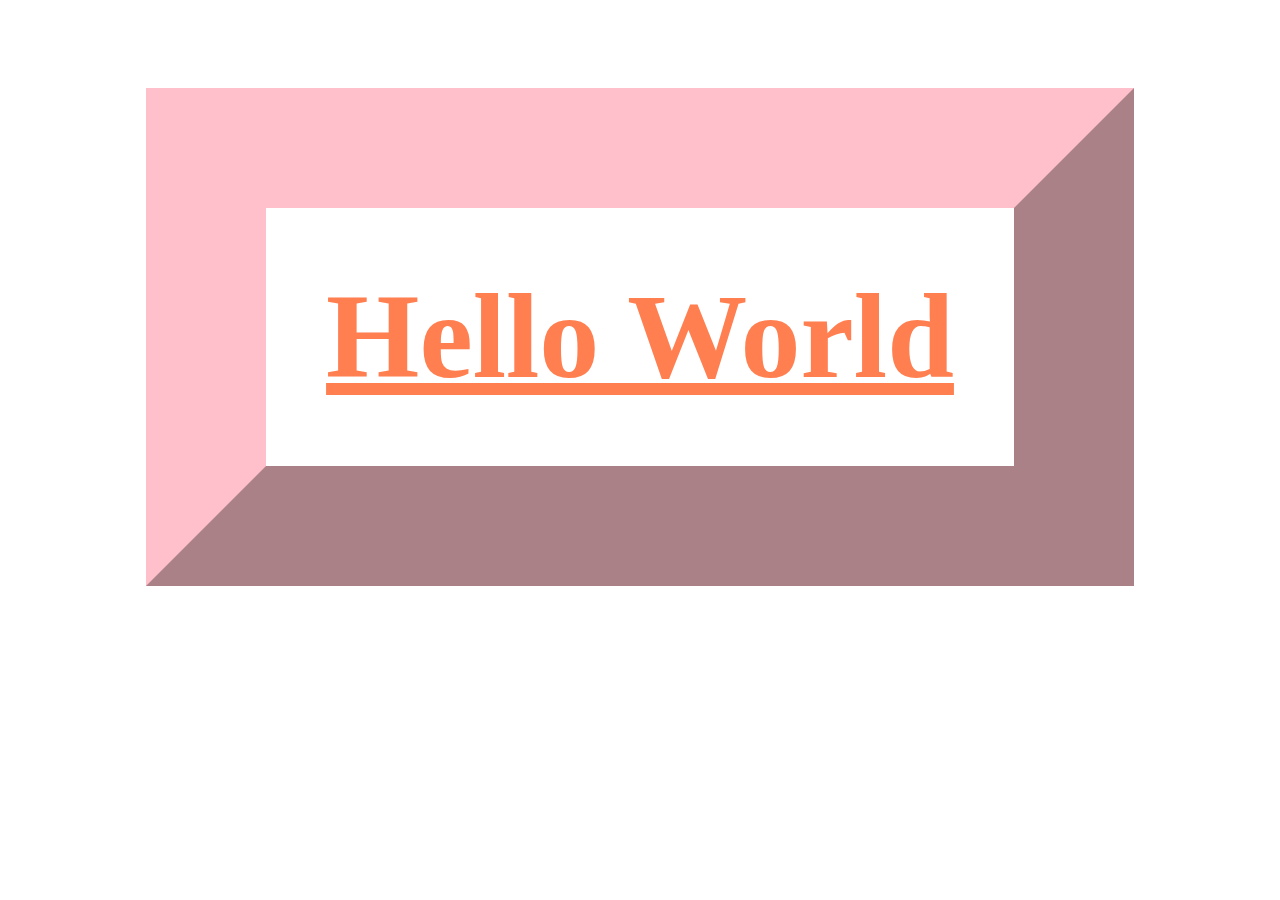
==== html/index.html @ 24b06685 "Fromage !" ====
<!DOCTYPE html>
<html lang="">

<head>
    <meta charset="utf-8">
    <meta name="viewport" content="width=device-width, initial-scale=1.0">
    <title></title>
    <link rel="stylesheet" href="../style/zboub.css">
    <script src="../scripts/zboub.js"></script>
</head>

<body>
<h1 id="patate">Hello World</h1>
</body>

</html>
---- style/zboub.css ----
#patate{
  color : coral;
  font-size: 120px;
  font-weight: bold;
  text-decoration: underline;
  font-family: Georgia;
  border: 120px outset pink;
  padding: 60px;
}

body{
  display: flex;
  align-items: center;
  justify-content: center;
}

.fromage{
  color : blue;
  font-style: italic;
  font-family: Tahoma;
  text-align: right;
}
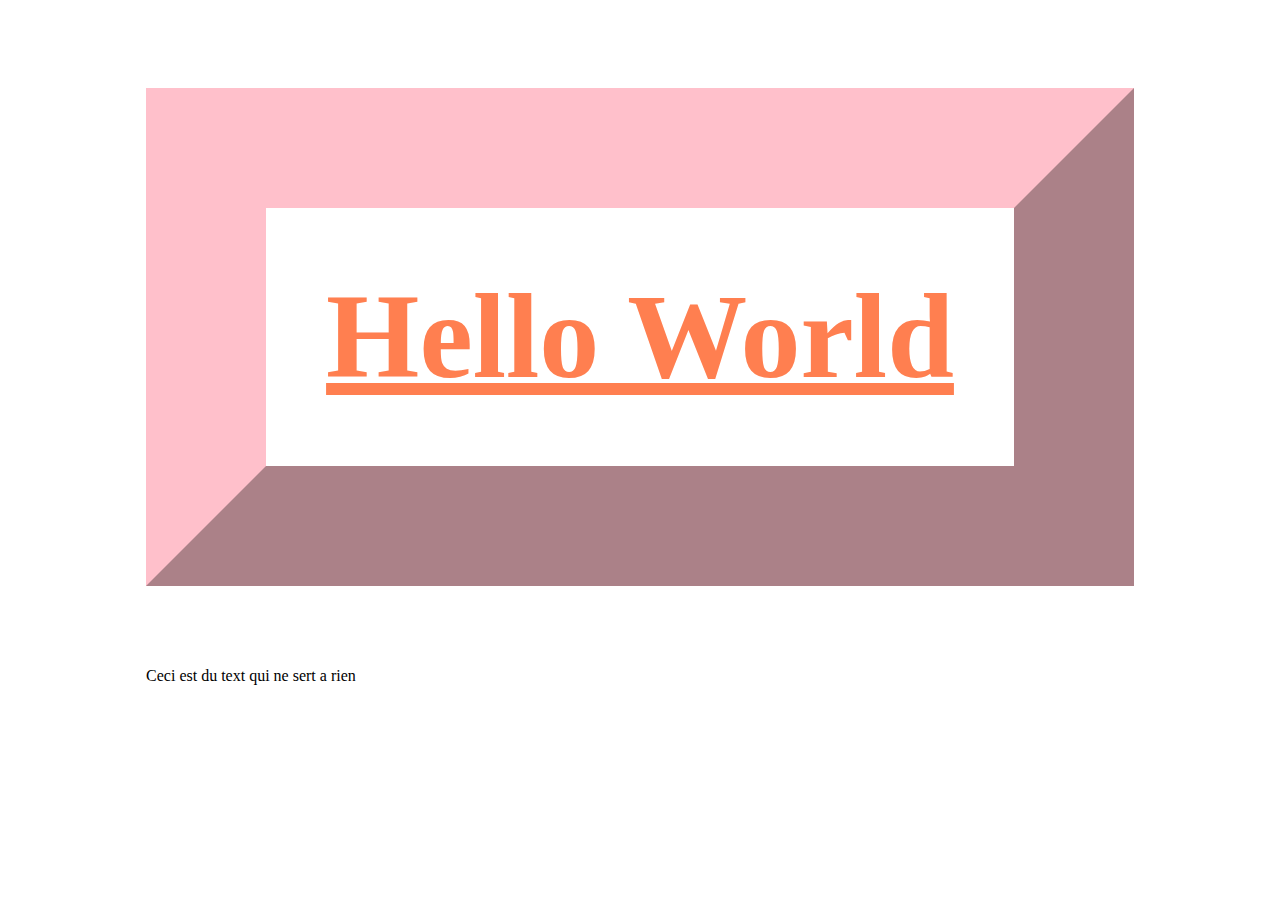
==== commit 1b2aeb3f: "Merge branch 'master' of https://github.com/Paillassou/Git-Test" ====
--- a/html/index.html
+++ b/html/index.html
@@ -10,7 +10,10 @@
 </head>
 
 <body>
-<h1 id="patate">Hello World</h1>
+    <section>
+        <h1 id="patate">Hello World</h1>
+        <p id="description">Ceci est du text qui ne sert a rien</p>
+    </section>
 </body>
 
 </html>
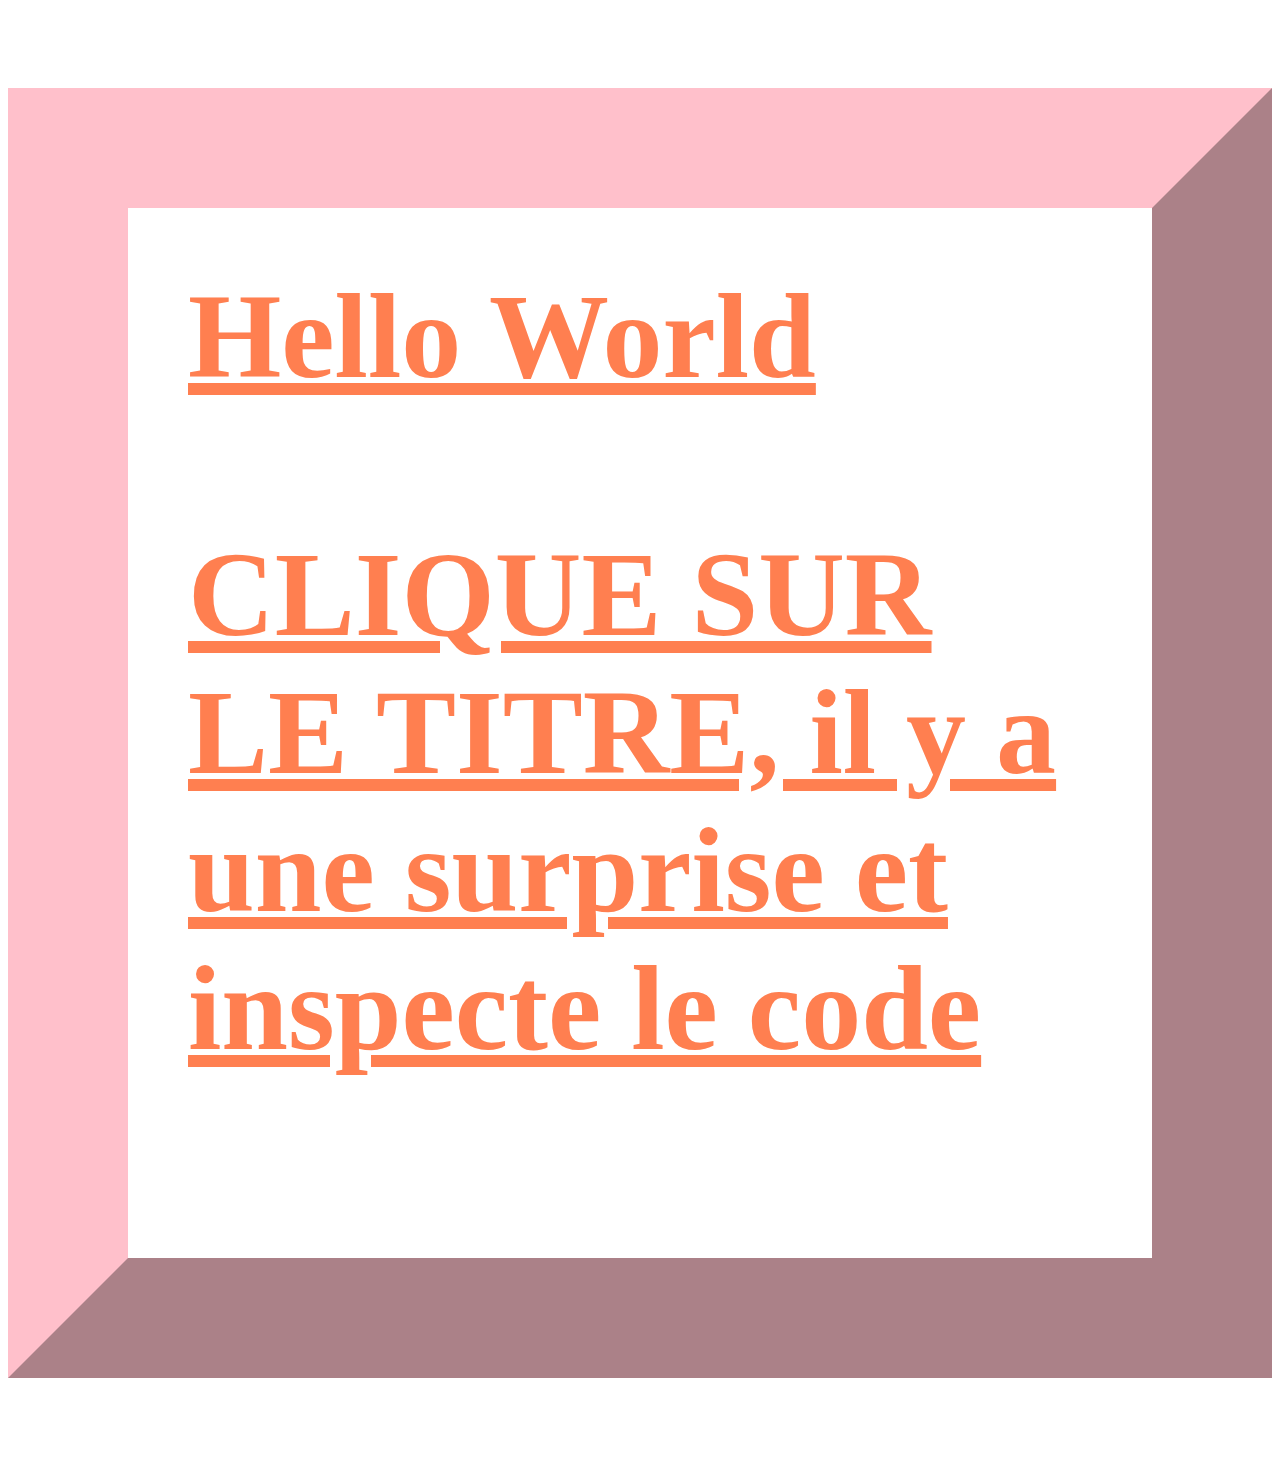
==== commit 62a7f621: "salut j'ajoute le js" ====
--- a/html/index.html
+++ b/html/index.html
@@ -10,10 +10,7 @@
 </head>
 
 <body>
-    <section>
-        <h1 id="patate">Hello World</h1>
-        <p id="description">Ceci est du text qui ne sert a rien</p>
-    </section>
+<h1 id="patate">Hello World</h1>
 </body>
 
-</html>
+</html>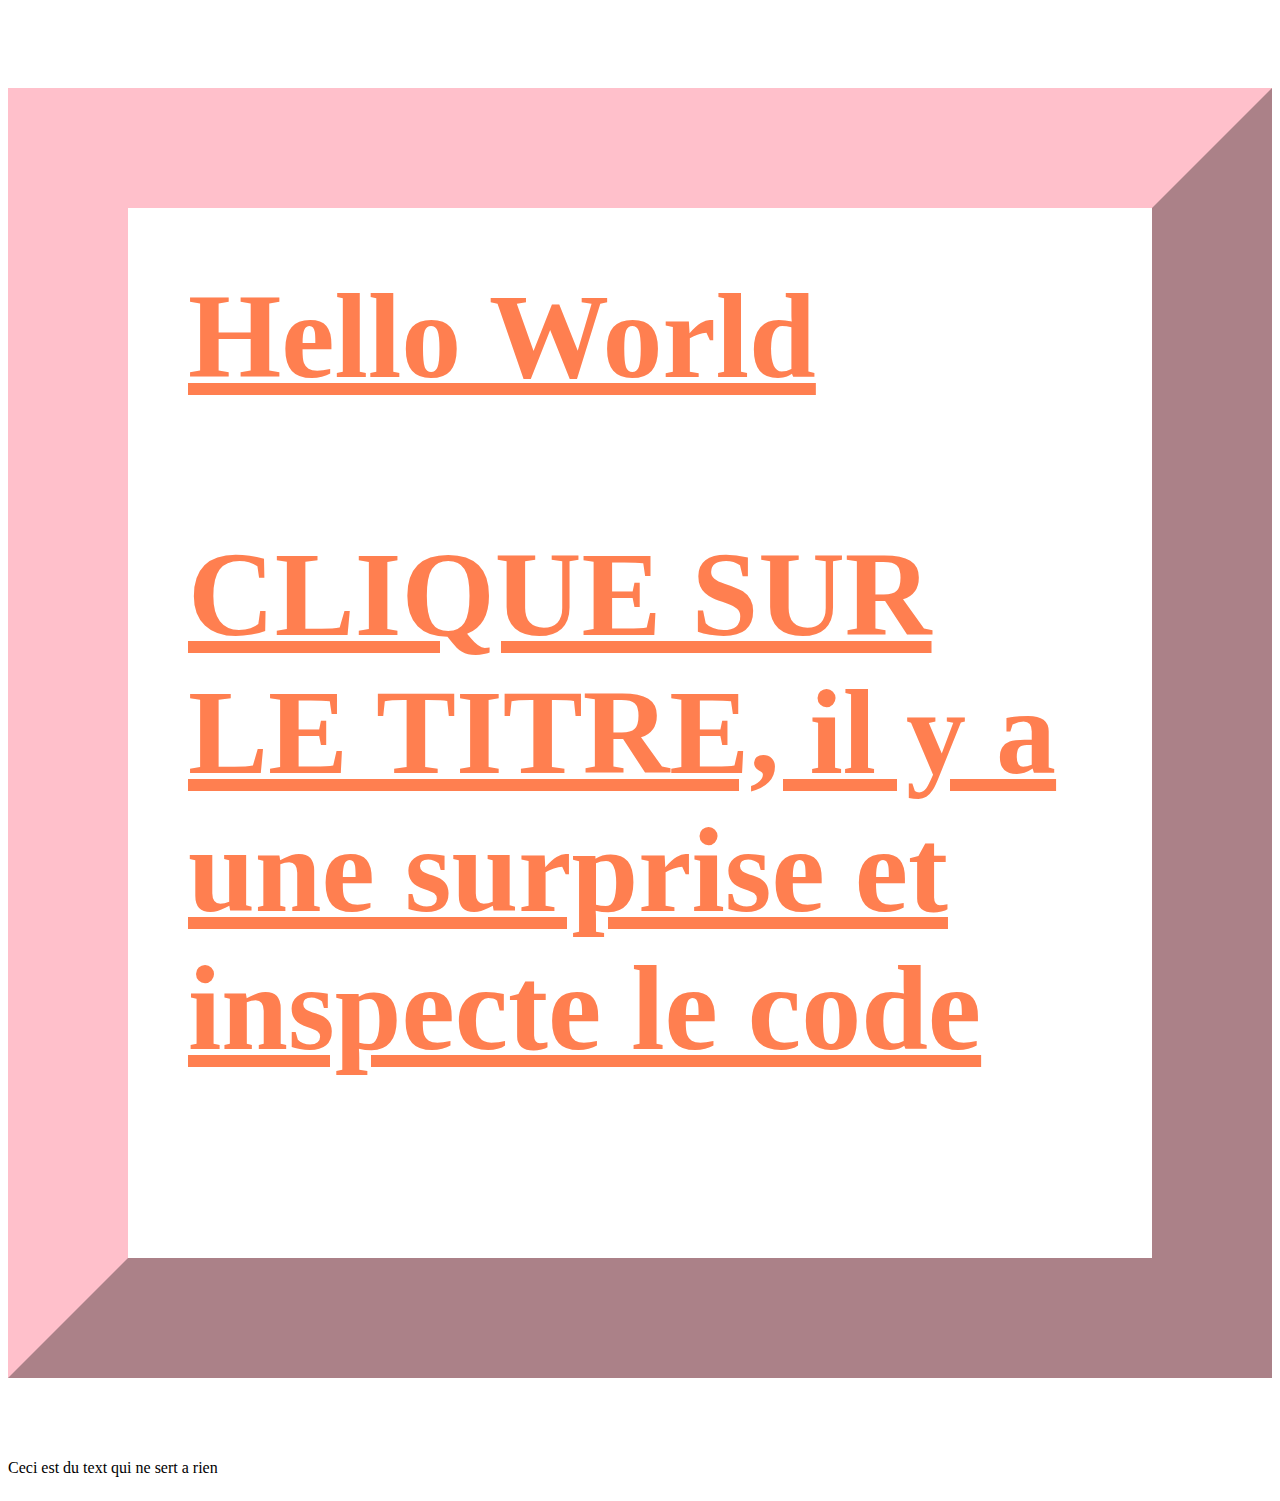
==== commit 8baf6e03: "Merge branch 'master' of https://github.com/Paillassou/Git-Test" ====
--- a/html/index.html
+++ b/html/index.html
@@ -10,7 +10,10 @@
 </head>
 
 <body>
-<h1 id="patate">Hello World</h1>
+    <section>
+        <h1 id="patate">Hello World</h1>
+        <p id="description">Ceci est du text qui ne sert a rien</p>
+    </section>
 </body>
 
-</html>+</html>
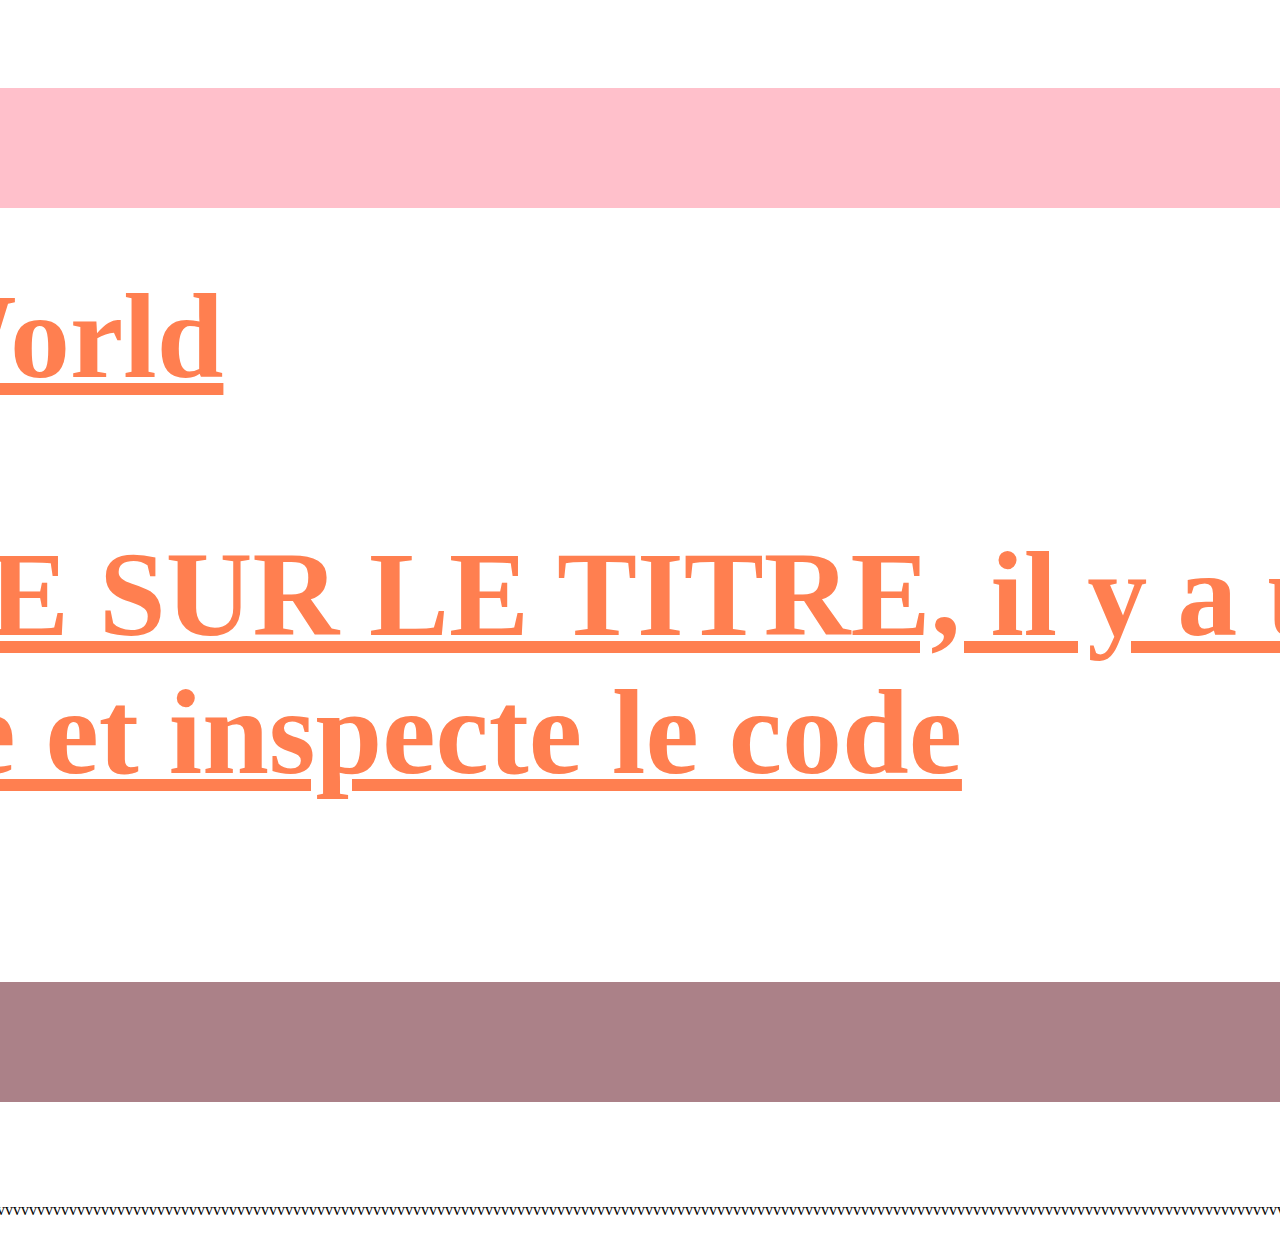
==== commit 1d2405dc: "yolo" ====
--- a/html/index.html
+++ b/html/index.html
@@ -12,7 +12,7 @@
 <body>
     <section>
         <h1 id="patate">Hello World</h1>
-        <p id="description">Ceci est du text qui ne sert a rien</p>
+        <p id="description">Ceci est du text qui ne sert a [base64]</p>
     </section>
 </body>
 
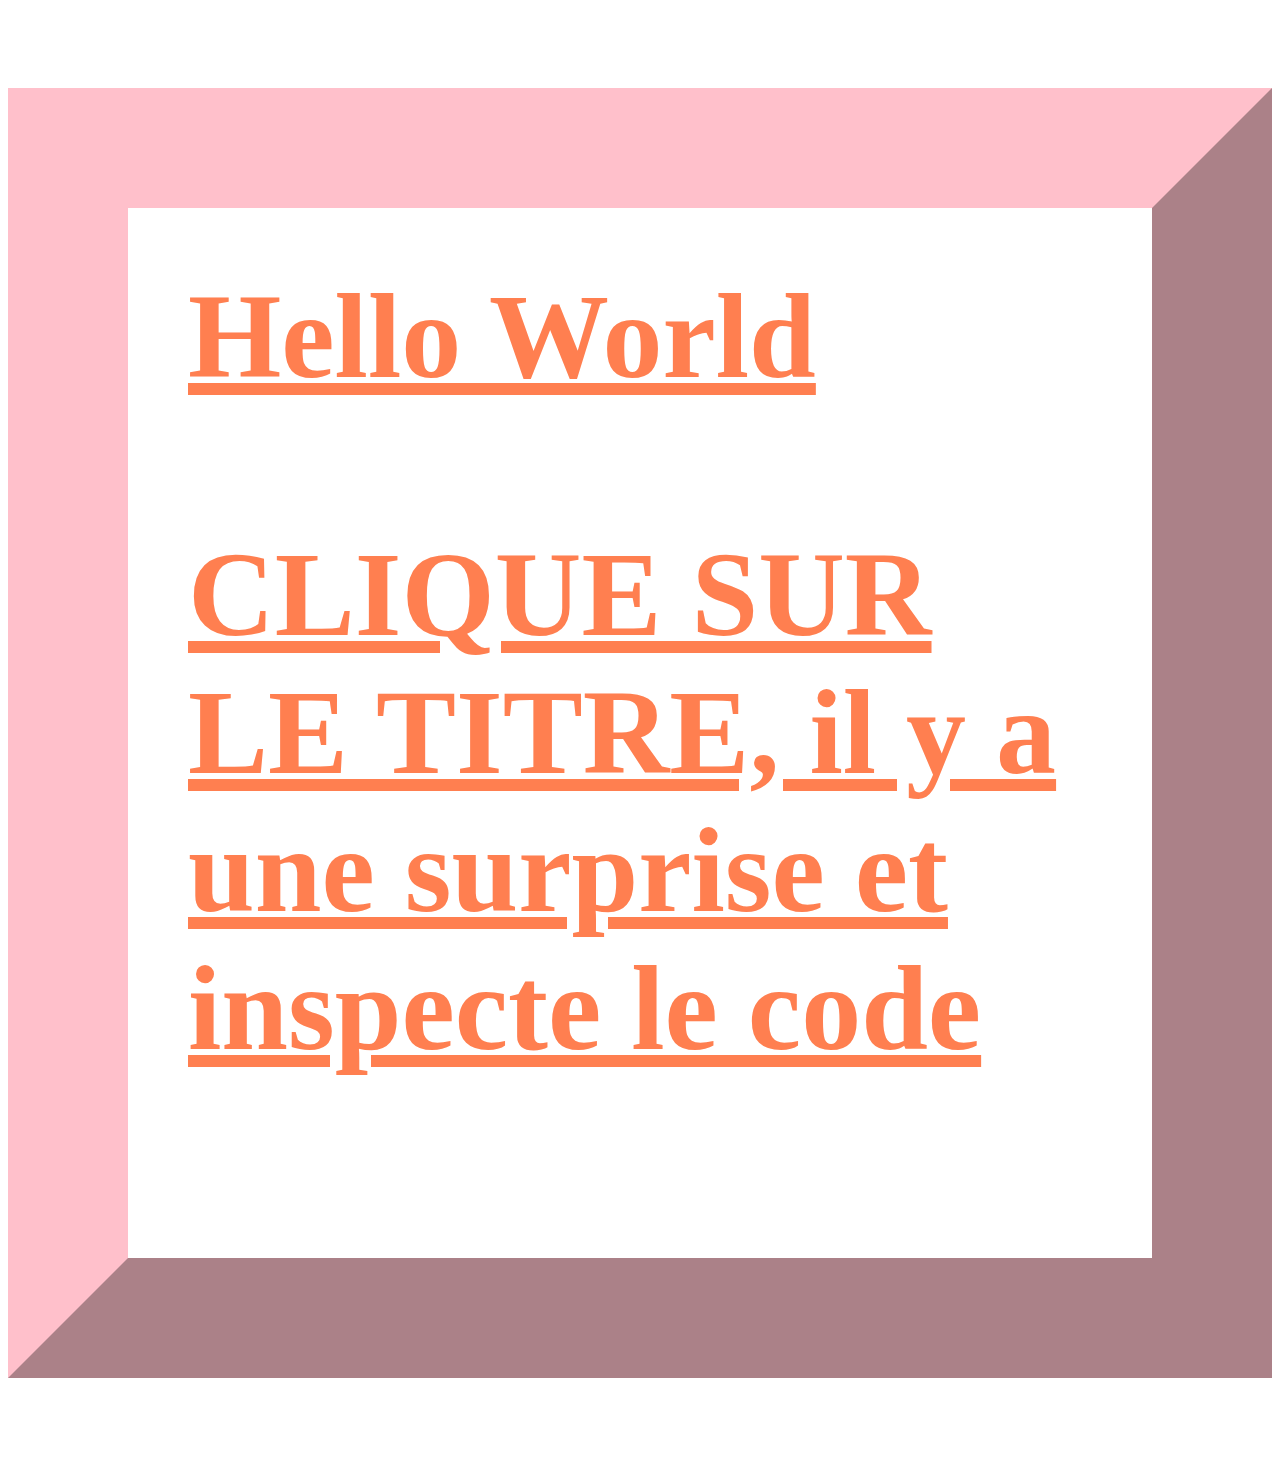
==== commit 46ab0907: "hahaha" ====
--- a/html/index.html
+++ b/html/index.html
@@ -12,7 +12,7 @@
 <body>
     <section>
         <h1 id="patate">Hello World</h1>
-        <p id="description">Ceci est du text qui ne sert a [base64]</p>
+  
     </section>
 </body>
 
--- a/style/zboub.css
+++ b/style/zboub.css
@@ -15,8 +15,10 @@
 }
 
 .fromage{
+  font-size: 120px;
   color : blue;
   font-style: italic;
   font-family: Tahoma;
   text-align: right;
+  border: 120px inset red;
 }
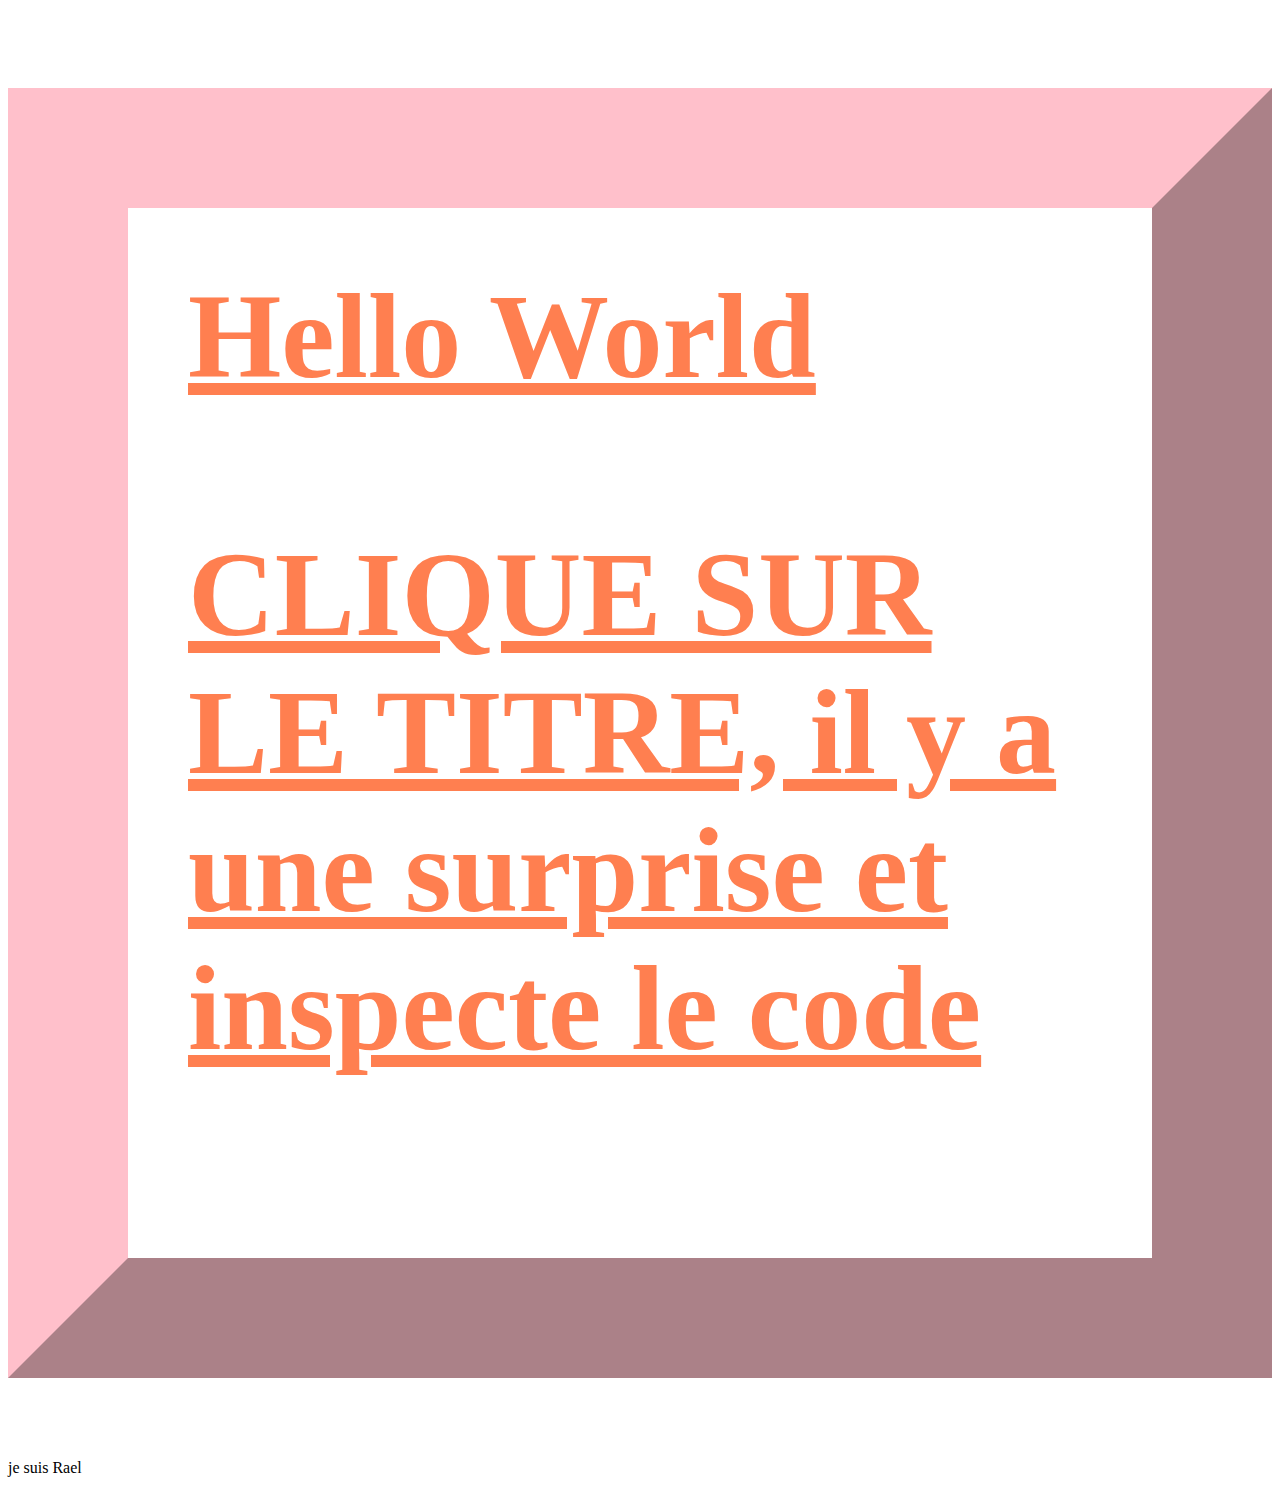
==== commit 36fa51e5: "je viens de modifier le p Rael" ====
--- a/html/index.html
+++ b/html/index.html
@@ -12,7 +12,7 @@
 <body>
     <section>
         <h1 id="patate">Hello World</h1>
-  
+        <p id="paragraphe">je suis Rael</p>
     </section>
 </body>
 
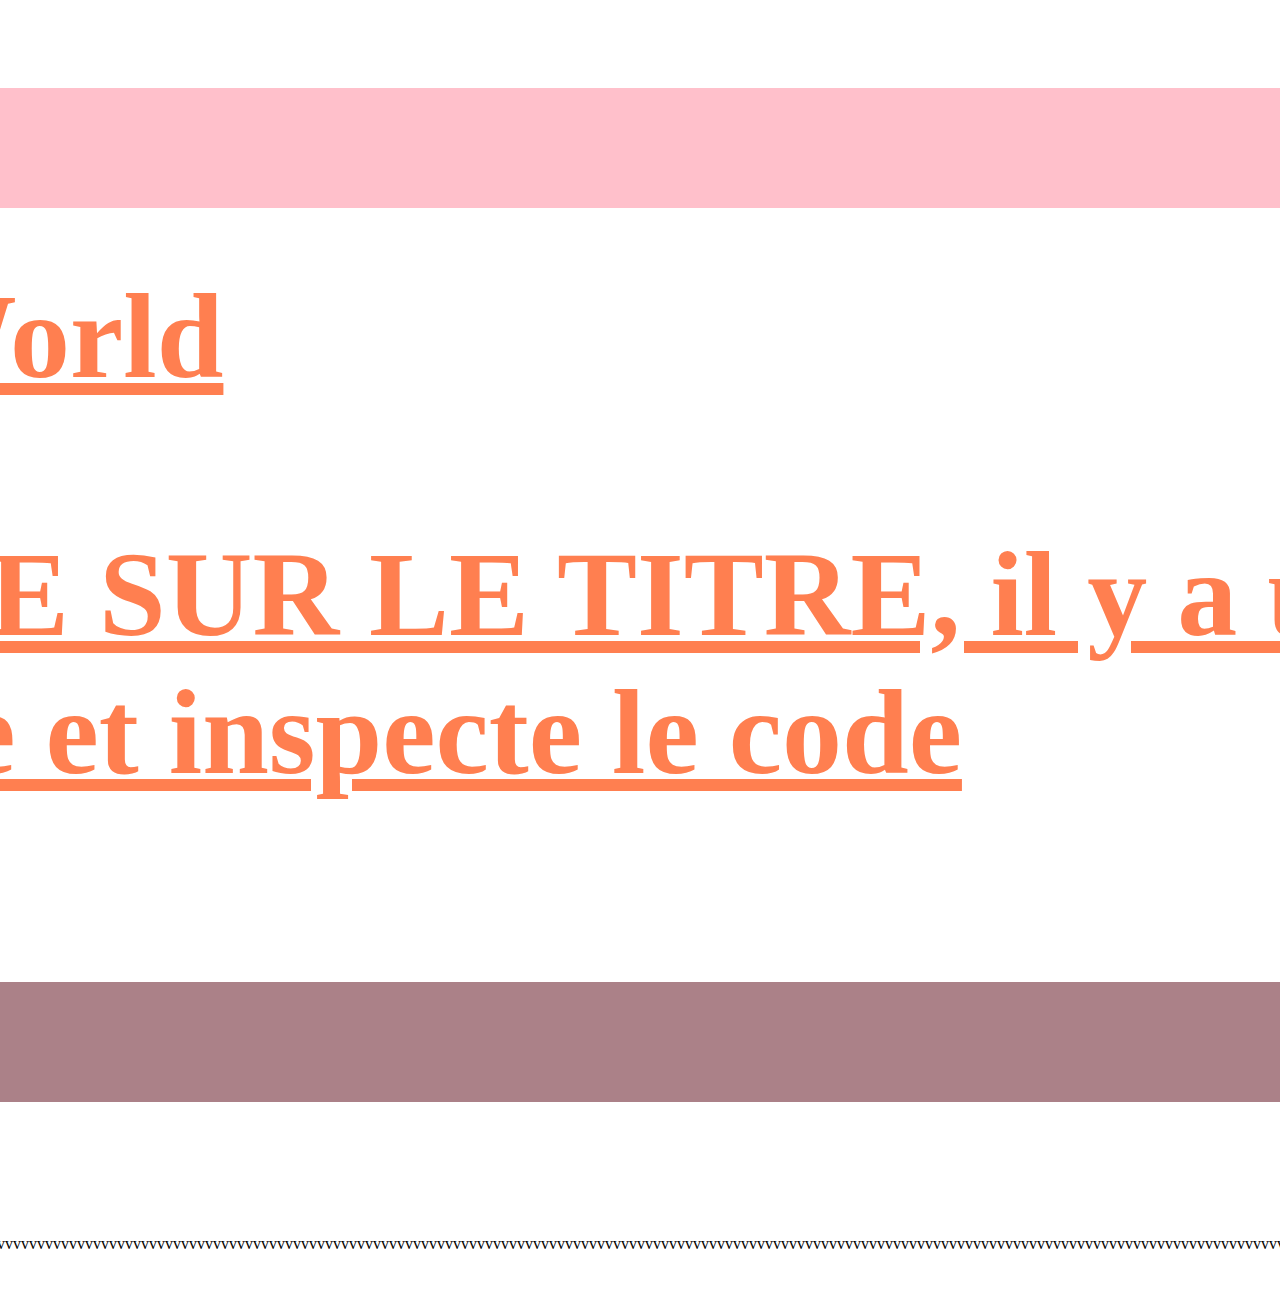
==== commit 9ca985a0: "Merge branch 'master' of https://github.com/Paillassou/Git-Test test" ====
--- a/html/index.html
+++ b/html/index.html
@@ -12,7 +12,11 @@
 <body>
     <section>
         <h1 id="patate">Hello World</h1>
-        <p id="paragraphe">je suis Rael</p>
+<<<<<<< HEAD
+  
+=======
+        <p id="description">Ceci est du text qui ne sert a [base64]</p>
+>>>>>>> 1d2405dc3ec68dcecac193a919404293d64fd1e5
     </section>
 </body>
 
